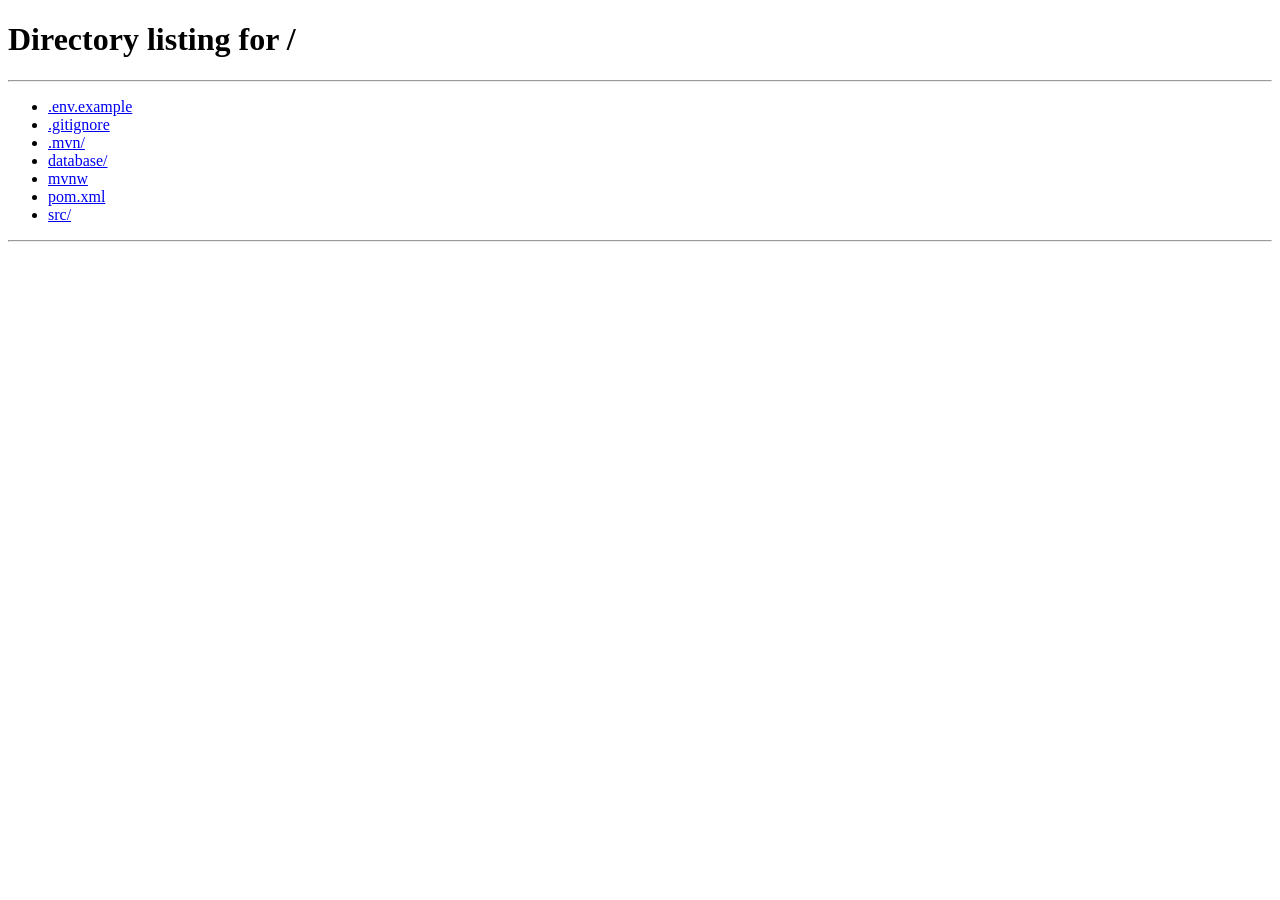
==== src/main/resources/static/confirmation.html @ 3945cc33 "Initial DineSync project" ====
<!DOCTYPE html>
<html lang="en">
<head>
  <meta charset="UTF-8">
  <meta name="viewport" content="width=device-width, initial-scale=1.0">
  <title>Booking Confirmed — DineSync</title>
  <link rel="stylesheet" href="/css/style.css">
  <link rel="stylesheet" href="/css/reservation.css">
</head>
<body>

<!-- NAVBAR -->
<nav class="navbar">
  <div class="navbar-inner">
    <a href="/" class="nav-logo">Dine<span>Sync</span></a>
    <ul class="nav-links">
      <li><a href="/">Home</a></li>
      <li><a href="/restaurants.html">Restaurants</a></li>
      <li><a href="/my-reservations.html" id="nav-my-reservations" style="display:none;">My Reservations</a></li>
    </ul>
    <div class="nav-actions">
      <span id="nav-username" style="font-size:0.88rem; font-weight:600; color:var(--text-muted);"></span>
      <a href="/profile.html" id="nav-profile" class="btn btn-ghost btn-sm" style="display:none;">Profile</a>
      <a href="/login.html" id="nav-login" class="btn btn-ghost btn-sm">Log In</a>
      <a href="/signup.html" id="nav-signup" class="btn btn-primary btn-sm">Sign Up</a>
      <button id="nav-logout" class="btn btn-outline btn-sm" style="display:none;" onclick="logout()">Log Out</button>
    </div>
    <button class="hamburger" aria-label="Menu"><span></span><span></span><span></span></button>
  </div>
</nav>

<!-- CONFIRMATION -->
<div class="confirmation-page">
  <div class="confirmation-card">
    <div class="confirmation-icon">✅</div>
    <h1 class="confirmation-title">Reservation Confirmed!</h1>
    <p class="text-muted mb-4">Your table has been reserved. We look forward to welcoming you.</p>

    <div class="confirmation-id" id="conf-booking-id">Booking #—</div>

    <div class="confirmation-details" id="conf-details">
      <div class="conf-detail-row">
        <span class="conf-label">🍽️ Restaurant</span>
        <span class="conf-value" id="conf-restaurant">—</span>
      </div>
      <div class="conf-detail-row">
        <span class="conf-label">📅 Date</span>
        <span class="conf-value" id="conf-date">—</span>
      </div>
      <div class="conf-detail-row">
        <span class="conf-label">🕐 Time</span>
        <span class="conf-value" id="conf-time">—</span>
      </div>
      <div class="conf-detail-row">
        <span class="conf-label">👥 Guests</span>
        <span class="conf-value" id="conf-guests">—</span>
      </div>
      <div class="conf-detail-row">
        <span class="conf-label">🪑 Table</span>
        <span class="conf-value" id="conf-table">—</span>
      </div>
    </div>

    <div class="confirmation-actions">
      <a href="/my-reservations.html" class="btn btn-primary btn-lg">View My Reservations</a>
      <a href="/" class="btn btn-outline btn-lg">Back to Home</a>
    </div>

    <p class="text-muted" style="font-size:0.78rem; margin-top:var(--space-lg);">
      You can modify or cancel this reservation from My Reservations up to 2 hours before your booking.
    </p>
  </div>
</div>

<script src="/js/main.js"></script>
<script>
  document.addEventListener('DOMContentLoaded', async () => {
    const params = new URLSearchParams(window.location.search);
    const reservationId = params.get('id');

    if (!reservationId) {
      window.location.href = '/';
      return;
    }

    // Try to load from localStorage first (freshly created)
    const cached = localStorage.getItem('dinesync_confirmation');
    if (cached) {
      const data = JSON.parse(cached);
      const res = data.reservation;
      if (res) {
        document.getElementById('conf-booking-id').textContent = `Booking #${res.reservationId}`;
        document.getElementById('conf-restaurant').textContent = res.restaurantName || '—';
        document.getElementById('conf-date').textContent = formatDate(res.reservationDate);
        document.getElementById('conf-time').textContent = formatTime(res.startTime + '') + ' – ' + formatTime(res.endTime + '');
        document.getElementById('conf-guests').textContent = res.guests + ' guest' + (res.guests !== 1 ? 's' : '');
        document.getElementById('conf-table').textContent = (res.tableNumber || '—') + (res.tableLocation ? ` (${res.tableLocation})` : '');
        localStorage.removeItem('dinesync_confirmation');
        return;
      }
    }

    // Otherwise fetch from API
    try {
      const res = await Api.get(`/reservations/${reservationId}`);
      document.getElementById('conf-booking-id').textContent = `Booking #${res.reservationId}`;
      document.getElementById('conf-restaurant').textContent = res.restaurantName || '—';
      document.getElementById('conf-date').textContent = formatDate(res.reservationDate);
      document.getElementById('conf-time').textContent = formatTime(res.startTime + '') + ' – ' + formatTime(res.endTime + '');
      document.getElementById('conf-guests').textContent = res.guests + ' guest' + (res.guests !== 1 ? 's' : '');
      document.getElementById('conf-table').textContent = (res.tableNumber || '—') + (res.tableLocation ? ` (${res.tableLocation})` : '');
    } catch (err) {
      document.getElementById('conf-details').innerHTML = `<p class="text-muted text-center">Could not load booking details.</p>`;
    }
  });
</script>
</body>
</html>
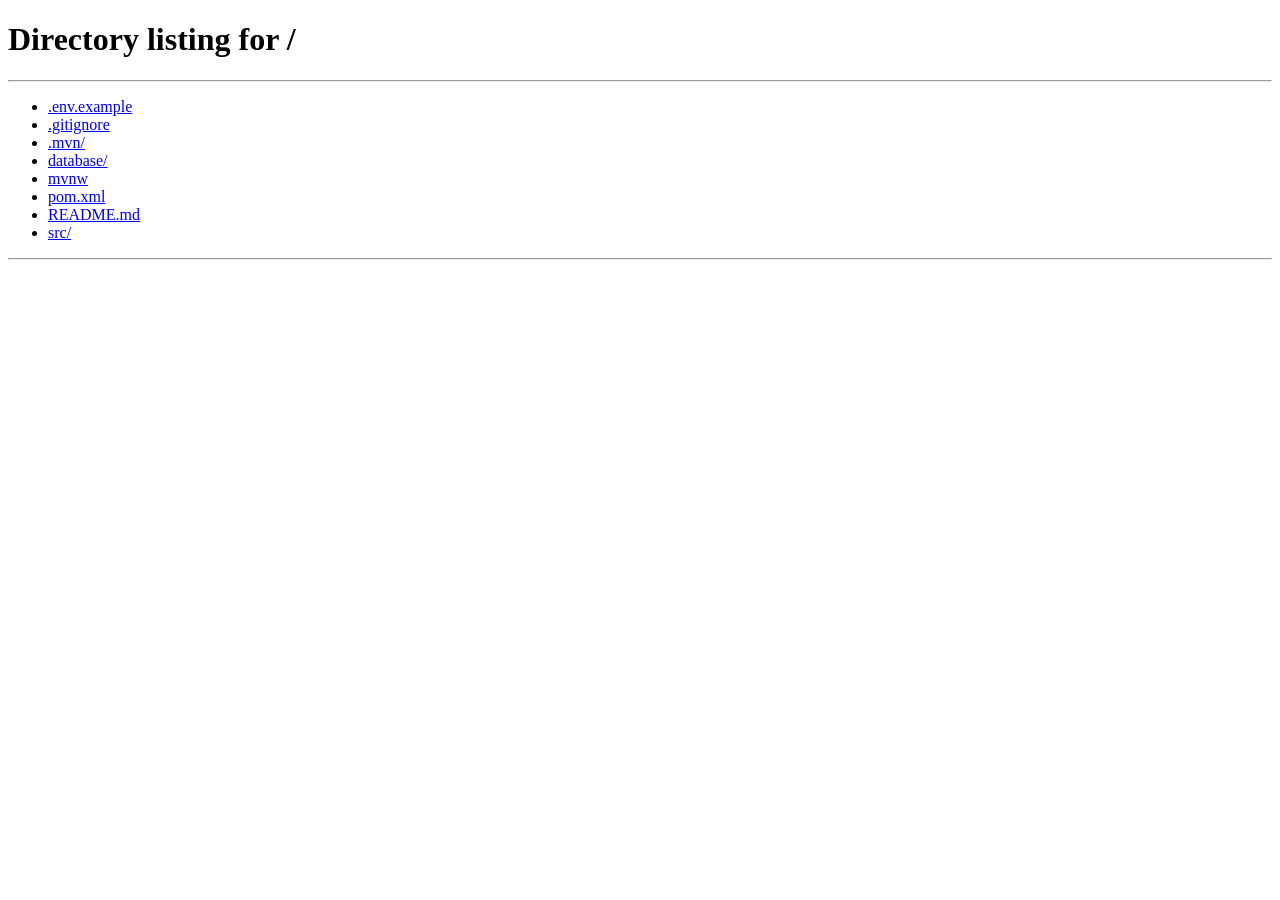
==== commit 85a4382d: "Update DineSync project" ====
--- a/src/main/resources/static/confirmation.html
+++ b/src/main/resources/static/confirmation.html
@@ -12,15 +12,14 @@
 <!-- NAVBAR -->
 <nav class="navbar">
   <div class="navbar-inner">
-    <a href="/" class="nav-logo">Dine<span>Sync</span></a>
+    <a href="/" class="nav-logo"><span class="nav-logo-dine">Dine</span><span class="nav-logo-sync">Sync</span></a>
     <ul class="nav-links">
       <li><a href="/">Home</a></li>
       <li><a href="/restaurants.html">Restaurants</a></li>
       <li><a href="/my-reservations.html" id="nav-my-reservations" style="display:none;">My Reservations</a></li>
     </ul>
     <div class="nav-actions">
-      <span id="nav-username" style="font-size:0.88rem; font-weight:600; color:var(--text-muted);"></span>
-      <a href="/profile.html" id="nav-profile" class="btn btn-ghost btn-sm" style="display:none;">Profile</a>
+      <a href="/profile.html" id="nav-profile" class="btn btn-ghost btn-sm nav-profile-link" style="display:none;"><span class="nav-profile-icon" aria-hidden="true">👤</span><span>Profile</span></a>
       <a href="/login.html" id="nav-login" class="btn btn-ghost btn-sm">Log In</a>
       <a href="/signup.html" id="nav-signup" class="btn btn-primary btn-sm">Sign Up</a>
       <button id="nav-logout" class="btn btn-outline btn-sm" style="display:none;" onclick="logout()">Log Out</button>
